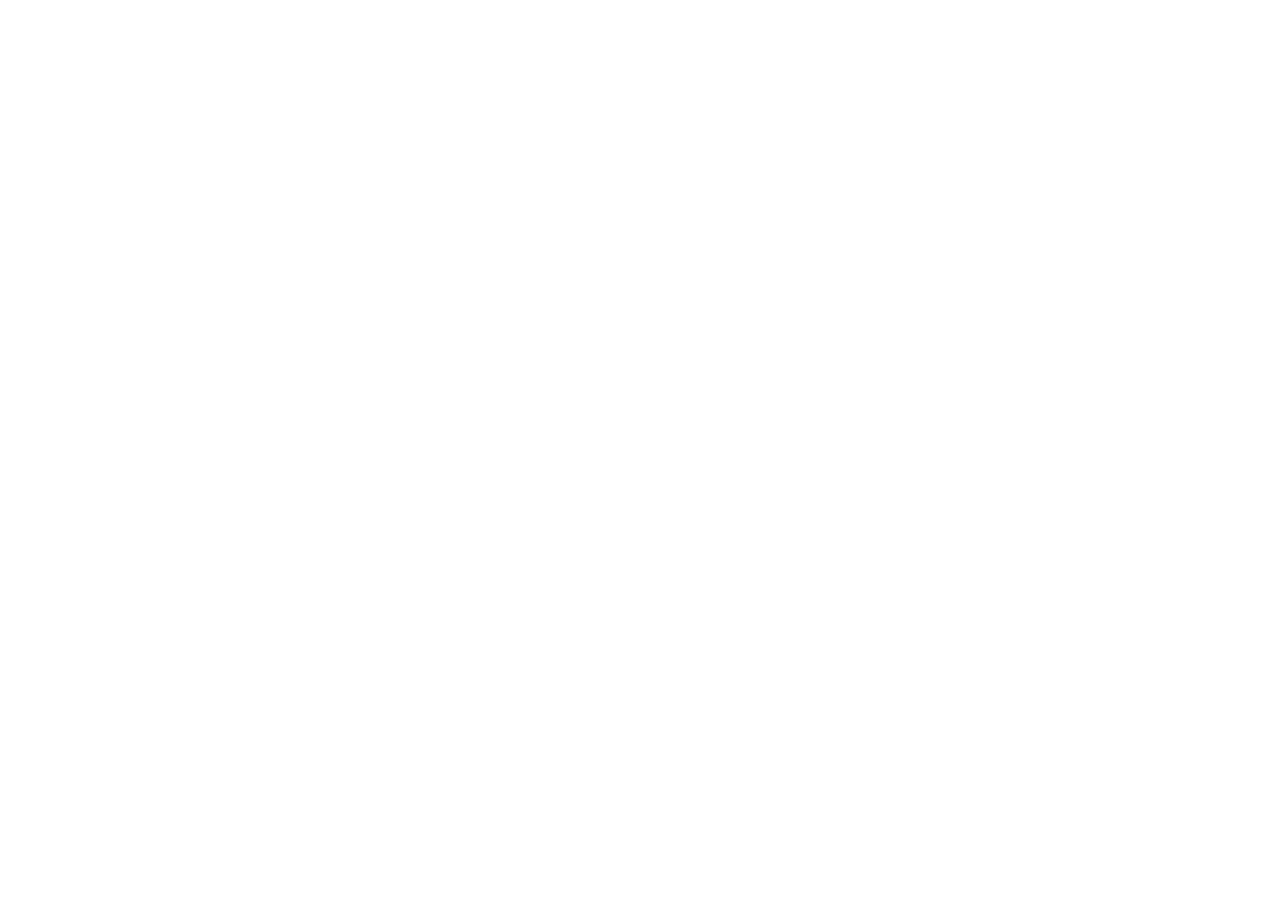
==== _12_server_fetching/index.html @ 4f7087a6 "Data From Server:: fetch" ====
<!DOCTYPE html>
<html lang="en">
  <head>
    <meta charset="UTF-8" />
    <meta http-equiv="X-UA-Compatible" content="IE=edge" />
    <meta name="viewport" content="width=device-width, initial-scale=1.0" />
    <title>Pure Javascript:: Fetching from server Demo</title>
  </head>
  <body></body>
</html>
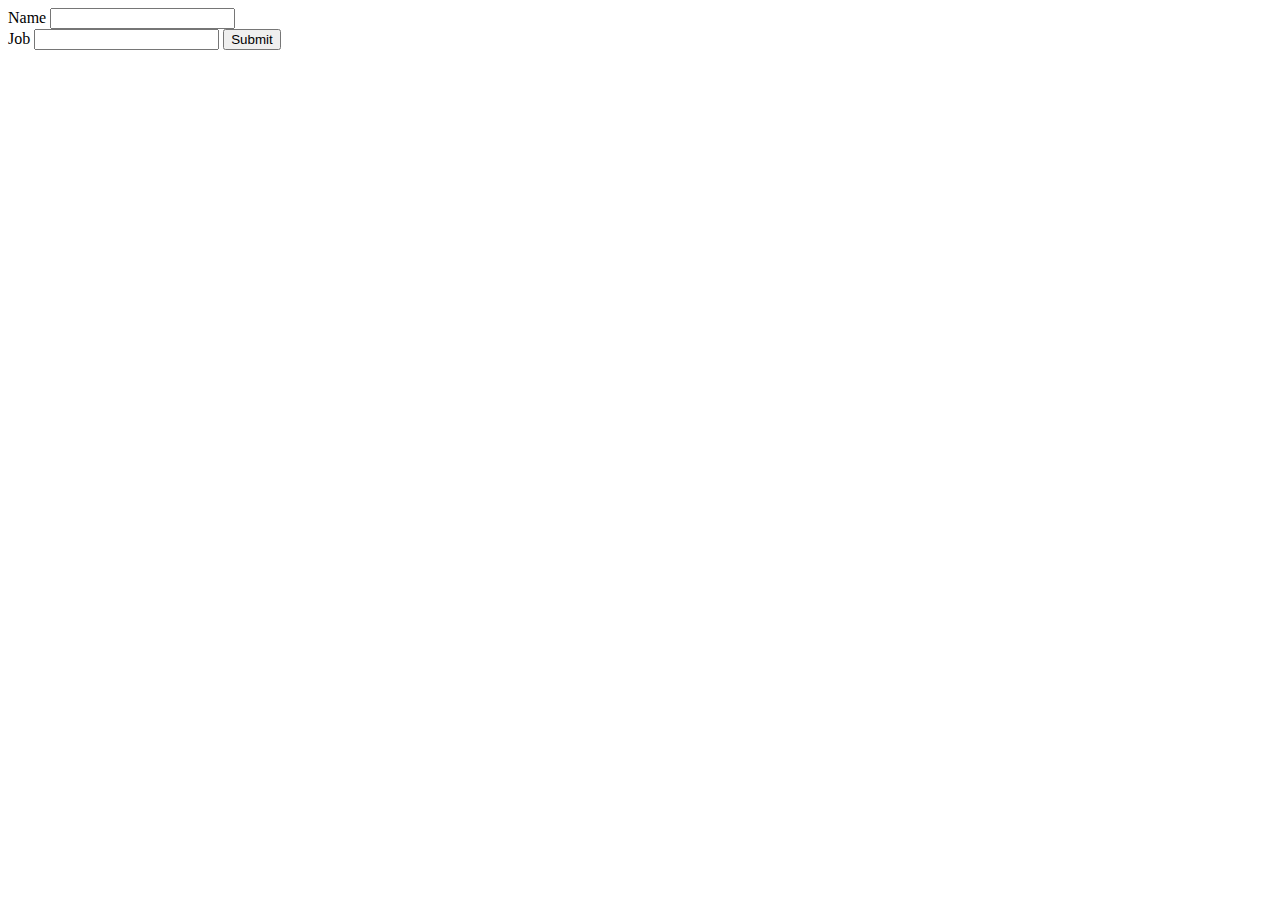
==== commit 1cf265f4: "async-await, xmlhttprequest, abortcontroller, formdata" ====
--- a/_12_server_fetching/index.html
+++ b/_12_server_fetching/index.html
@@ -5,6 +5,16 @@
     <meta http-equiv="X-UA-Compatible" content="IE=edge" />
     <meta name="viewport" content="width=device-width, initial-scale=1.0" />
     <title>Pure Javascript:: Fetching from server Demo</title>
+    <script src="index.js" defer></script>
   </head>
-  <body></body>
+  <body>
+    <form>
+      <label for="name">Name</label>
+      <input type="text" id="name" name="name" />
+      <br>
+      <label for="job">Job</label>
+      <input type="text" id="job" , name="job">
+      <button>Submit</button>
+    </form>
+  </body>
 </html>
